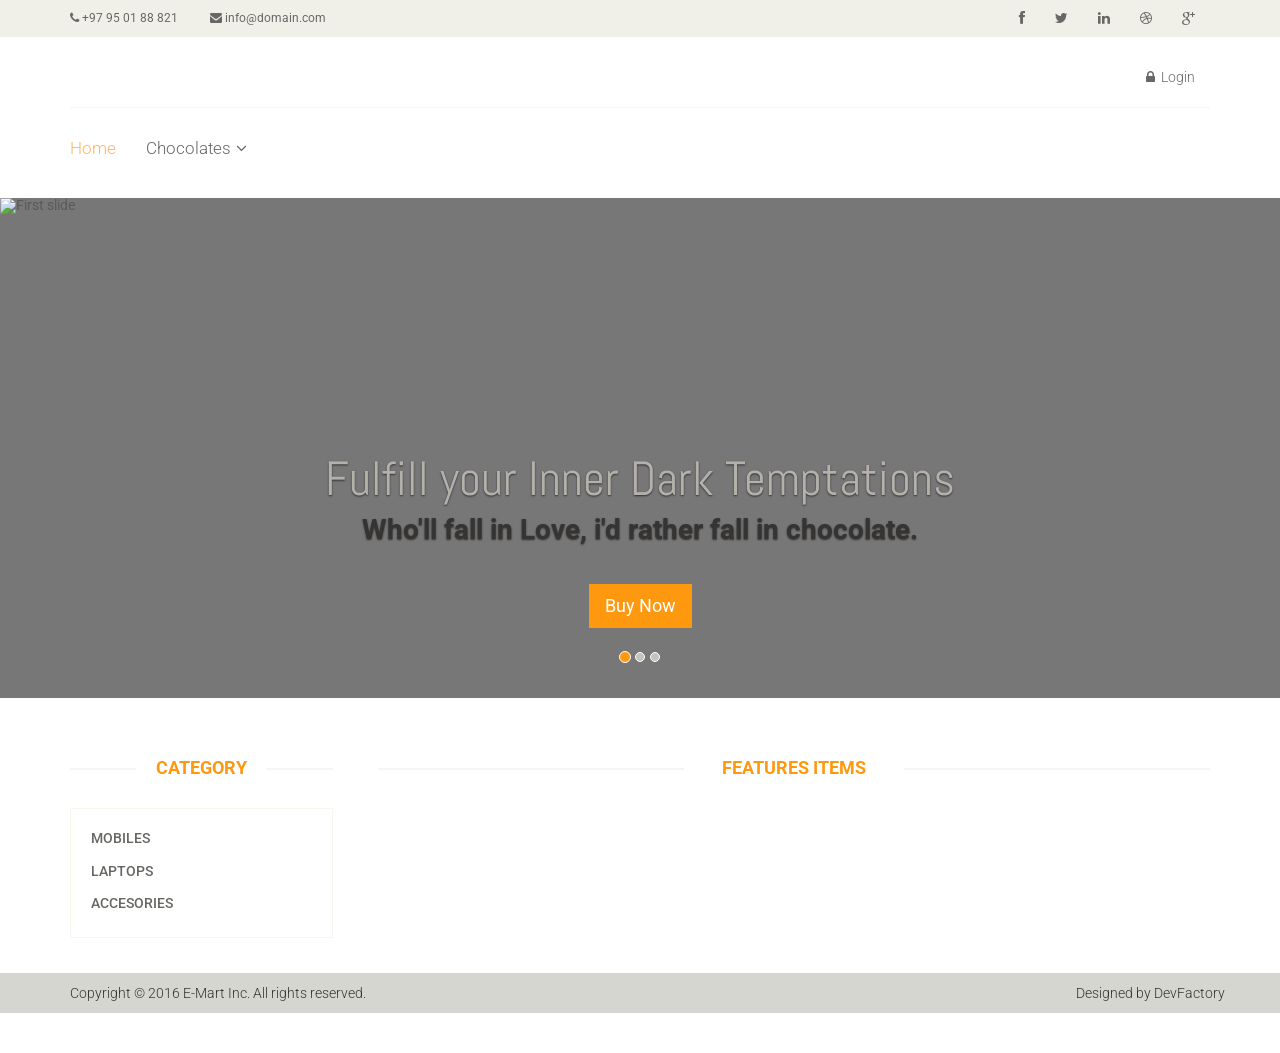
==== web-app/index0.html @ 027c22f7 "A07M01" ====
<!DOCTYPE html>
<html lang="en" ng-app="store">
<head>
    <meta charset="utf-8">
    <meta name="viewport" content="width=device-width, initial-scale=1.0">
    <meta name="description" content="">
    <meta name="author" content="">
    <title>Home | EMart</title>
    <link href="css/bootstrap.min.css" rel="stylesheet">
    <link href="css/font-awesome.min.css" rel="stylesheet">
    <link href="css/prettyPhoto.css" rel="stylesheet">
    <link href="css/price-range.css" rel="stylesheet">
    <link href="css/animate.css" rel="stylesheet">
    <link href="css/main.css" rel="stylesheet">
    <link href="css/carousel.css" rel="stylesheet">
    <link href="css/responsive.css" rel="stylesheet">
    <link rel="shortcut icon" href="images/ico/favicon.ico">
    <link rel="apple-touch-icon-precomposed" sizes="144x144" href="images/ico/apple-touch-icon-144-precomposed.png">
    <link rel="apple-touch-icon-precomposed" sizes="114x114" href="images/ico/apple-touch-icon-114-precomposed.png">
    <link rel="apple-touch-icon-precomposed" sizes="72x72" href="images/ico/apple-touch-icon-72-precomposed.png">
    <link rel="apple-touch-icon-precomposed" href="images/ico/apple-touch-icon-57-precomposed.png">
    <script src="js/angular.min.js"></script>
    <script src="js/angular-route.js"></script>
    <script src="js/jquery.js"></script>
    <script src="js/bootstrap.min.js"></script>
    <script src="js/price-range.js"></script>
    <script src="js/jquery.prettyPhoto.js"></script>
    <script src="js/main.js"></script>
</head><!--/head-->

<body>
<main-navbar></main-navbar>
<ng-view></ng-view>

<div class="footer-bottom">
    <div class="container">
        <div class="row">
            <p class="pull-left">Copyright © 2016 E-Mart Inc. All rights reserved.</p>
            <p class="pull-right">Designed by <span>DevFactory</span></p>
        </div>
    </div>
</div>
<script src="js/jquery.scrollUp.min.js"></script>
</body>
</html>
---- web-app/css/prettyPhoto.css ----
div.pp_default .pp_top,div.pp_default .pp_top .pp_middle,div.pp_default .pp_top .pp_left,div.pp_default .pp_top .pp_right,div.pp_default .pp_bottom,div.pp_default .pp_bottom .pp_left,div.pp_default .pp_bottom .pp_middle,div.pp_default .pp_bottom .pp_right{height:13px}
div.pp_default .pp_top .pp_left{background:url(../images/prettyPhoto/default/sprite.png) -78px -93px no-repeat}
div.pp_default .pp_top .pp_middle{background:url(../images/prettyPhoto/default/sprite_x.png) top left repeat-x}
div.pp_default .pp_top .pp_right{background:url(../images/prettyPhoto/default/sprite.png) -112px -93px no-repeat}
div.pp_default .pp_content .ppt{color:#f8f8f8}
div.pp_default .pp_content_container .pp_left{background:url(../images/prettyPhoto/default/sprite_y.png) -7px 0 repeat-y;padding-left:13px}
div.pp_default .pp_content_container .pp_right{background:url(../images/prettyPhoto/default/sprite_y.png) top right repeat-y;padding-right:13px}
div.pp_default .pp_next:hover{background:url(../images/prettyPhoto/default/sprite_next.png) center right no-repeat;cursor:pointer}
div.pp_default .pp_previous:hover{background:url(../images/prettyPhoto/default/sprite_prev.png) center left no-repeat;cursor:pointer}
div.pp_default .pp_expand{background:url(../images/prettyPhoto/default/sprite.png) 0 -29px no-repeat;cursor:pointer;width:28px;height:28px}
div.pp_default .pp_expand:hover{background:url(../images/prettyPhoto/default/sprite.png) 0 -56px no-repeat;cursor:pointer}
div.pp_default .pp_contract{background:url(../images/prettyPhoto/default/sprite.png) 0 -84px no-repeat;cursor:pointer;width:28px;height:28px}
div.pp_default .pp_contract:hover{background:url(../images/prettyPhoto/default/sprite.png) 0 -113px no-repeat;cursor:pointer}
div.pp_default .pp_close{width:30px;height:30px;background:url(../images/prettyPhoto/default/sprite.png) 2px 1px no-repeat;cursor:pointer}
div.pp_default .pp_gallery ul li a{background:url(../images/prettyPhoto/default/default_thumb.png) center center #f8f8f8;border:1px solid #aaa}
div.pp_default .pp_social{margin-top:7px}
div.pp_default .pp_gallery a.pp_arrow_previous,div.pp_default .pp_gallery a.pp_arrow_next{position:static;left:auto}
div.pp_default .pp_nav .pp_play,div.pp_default .pp_nav .pp_pause{background:url(../images/prettyPhoto/default/sprite.png) -51px 1px no-repeat;height:30px;width:30px}
div.pp_default .pp_nav .pp_pause{background-position:-51px -29px}
div.pp_default a.pp_arrow_previous,div.pp_default a.pp_arrow_next{background:url(../images/prettyPhoto/default/sprite.png) -31px -3px no-repeat;height:20px;width:20px;margin:4px 0 0}
div.pp_default a.pp_arrow_next{left:52px;background-position:-82px -3px}
div.pp_default .pp_content_container .pp_details{margin-top:5px}
div.pp_default .pp_nav{clear:none;height:30px;width:110px;position:relative}
div.pp_default .pp_nav .currentTextHolder{font-family:Georgia;font-style:italic;color:#999;font-size:11px;left:75px;line-height:25px;position:absolute;top:2px;margin:0;padding:0 0 0 10px}
div.pp_default .pp_close:hover,div.pp_default .pp_nav .pp_play:hover,div.pp_default .pp_nav .pp_pause:hover,div.pp_default .pp_arrow_next:hover,div.pp_default .pp_arrow_previous:hover{opacity:0.7}
div.pp_default .pp_description{font-size:11px;font-weight:700;line-height:14px;margin:5px 50px 5px 0}
div.pp_default .pp_bottom .pp_left{background:url(../images/prettyPhoto/default/sprite.png) -78px -127px no-repeat}
div.pp_default .pp_bottom .pp_middle{background:url(../images/prettyPhoto/default/sprite_x.png) bottom left repeat-x}
div.pp_default .pp_bottom .pp_right{background:url(../images/prettyPhoto/default/sprite.png) -112px -127px no-repeat}
div.pp_default .pp_loaderIcon{background:url(../images/prettyPhoto/default/loader.gif) center center no-repeat}
div.light_rounded .pp_top .pp_left{background:url(../images/prettyPhoto/light_rounded/sprite.png) -88px -53px no-repeat}
div.light_rounded .pp_top .pp_right{background:url(../images/prettyPhoto/light_rounded/sprite.png) -110px -53px no-repeat}
div.light_rounded .pp_next:hover{background:url(../images/prettyPhoto/light_rounded/btnNext.png) center right no-repeat;cursor:pointer}
div.light_rounded .pp_previous:hover{background:url(../images/prettyPhoto/light_rounded/btnPrevious.png) center left no-repeat;cursor:pointer}
div.light_rounded .pp_expand{background:url(../images/prettyPhoto/light_rounded/sprite.png) -31px -26px no-repeat;cursor:pointer}
div.light_rounded .pp_expand:hover{background:url(../images/prettyPhoto/light_rounded/sprite.png) -31px -47px no-repeat;cursor:pointer}
div.light_rounded .pp_contract{background:url(../images/prettyPhoto/light_rounded/sprite.png) 0 -26px no-repeat;cursor:pointer}
div.light_rounded .pp_contract:hover{background:url(../images/prettyPhoto/light_rounded/sprite.png) 0 -47px no-repeat;cursor:pointer}
div.light_rounded .pp_close{width:75px;height:22px;background:url(../images/prettyPhoto/light_rounded/sprite.png) -1px -1px no-repeat;cursor:pointer}
div.light_rounded .pp_nav .pp_play{background:url(../images/prettyPhoto/light_rounded/sprite.png) -1px -100px no-repeat;height:15px;width:14px}
div.light_rounded .pp_nav .pp_pause{background:url(../images/prettyPhoto/light_rounded/sprite.png) -24px -100px no-repeat;height:15px;width:14px}
div.light_rounded .pp_arrow_previous{background:url(../images/prettyPhoto/light_rounded/sprite.png) 0 -71px no-repeat}
div.light_rounded .pp_arrow_next{background:url(../images/prettyPhoto/light_rounded/sprite.png) -22px -71px no-repeat}
div.light_rounded .pp_bottom .pp_left{background:url(../images/prettyPhoto/light_rounded/sprite.png) -88px -80px no-repeat}
div.light_rounded .pp_bottom .pp_right{background:url(../images/prettyPhoto/light_rounded/sprite.png) -110px -80px no-repeat}
div.dark_rounded .pp_top .pp_left{background:url(../images/prettyPhoto/dark_rounded/sprite.png) -88px -53px no-repeat}
div.dark_rounded .pp_top .pp_right{background:url(../images/prettyPhoto/dark_rounded/sprite.png) -110px -53px no-repeat}
div.dark_rounded .pp_content_container .pp_left{background:url(../images/prettyPhoto/dark_rounded/contentPattern.png) top left repeat-y}
div.dark_rounded .pp_content_container .pp_right{background:url(../images/prettyPhoto/dark_rounded/contentPattern.png) top right repeat-y}
div.dark_rounded .pp_next:hover{background:url(../images/prettyPhoto/dark_rounded/btnNext.png) center right no-repeat;cursor:pointer}
div.dark_rounded .pp_previous:hover{background:url(../images/prettyPhoto/dark_rounded/btnPrevious.png) center left no-repeat;cursor:pointer}
div.dark_rounded .pp_expand{background:url(../images/prettyPhoto/dark_rounded/sprite.png) -31px -26px no-repeat;cursor:pointer}
div.dark_rounded .pp_expand:hover{background:url(../images/prettyPhoto/dark_rounded/sprite.png) -31px -47px no-repeat;cursor:pointer}
div.dark_rounded .pp_contract{background:url(../images/prettyPhoto/dark_rounded/sprite.png) 0 -26px no-repeat;cursor:pointer}
div.dark_rounded .pp_contract:hover{background:url(../images/prettyPhoto/dark_rounded/sprite.png) 0 -47px no-repeat;cursor:pointer}
div.dark_rounded .pp_close{width:75px;height:22px;background:url(../images/prettyPhoto/dark_rounded/sprite.png) -1px -1px no-repeat;cursor:pointer}
div.dark_rounded .pp_description{margin-right:85px;color:#fff}
div.dark_rounded .pp_nav .pp_play{background:url(../images/prettyPhoto/dark_rounded/sprite.png) -1px -100px no-repeat;height:15px;width:14px}
div.dark_rounded .pp_nav .pp_pause{background:url(../images/prettyPhoto/dark_rounded/sprite.png) -24px -100px no-repeat;height:15px;width:14px}
div.dark_rounded .pp_arrow_previous{background:url(../images/prettyPhoto/dark_rounded/sprite.png) 0 -71px no-repeat}
div.dark_rounded .pp_arrow_next{background:url(../images/prettyPhoto/dark_rounded/sprite.png) -22px -71px no-repeat}
div.dark_rounded .pp_bottom .pp_left{background:url(../images/prettyPhoto/dark_rounded/sprite.png) -88px -80px no-repeat}
div.dark_rounded .pp_bottom .pp_right{background:url(../images/prettyPhoto/dark_rounded/sprite.png) -110px -80px no-repeat}
div.dark_rounded .pp_loaderIcon{background:url(../images/prettyPhoto/dark_rounded/loader.gif) center center no-repeat}
div.dark_square .pp_left,div.dark_square .pp_middle,div.dark_square .pp_right,div.dark_square .pp_content{background:#000}
div.dark_square .pp_description{color:#fff;margin:0 85px 0 0}
div.dark_square .pp_loaderIcon{background:url(../images/prettyPhoto/dark_square/loader.gif) center center no-repeat}
div.dark_square .pp_expand{background:url(../images/prettyPhoto/dark_square/sprite.png) -31px -26px no-repeat;cursor:pointer}
div.dark_square .pp_expand:hover{background:url(../images/prettyPhoto/dark_square/sprite.png) -31px -47px no-repeat;cursor:pointer}
div.dark_square .pp_contract{background:url(../images/prettyPhoto/dark_square/sprite.png) 0 -26px no-repeat;cursor:pointer}
div.dark_square .pp_contract:hover{background:url(../images/prettyPhoto/dark_square/sprite.png) 0 -47px no-repeat;cursor:pointer}
div.dark_square .pp_close{width:75px;height:22px;background:url(../images/prettyPhoto/dark_square/sprite.png) -1px -1px no-repeat;cursor:pointer}
div.dark_square .pp_nav{clear:none}
div.dark_square .pp_nav .pp_play{background:url(../images/prettyPhoto/dark_square/sprite.png) -1px -100px no-repeat;height:15px;width:14px}
div.dark_square .pp_nav .pp_pause{background:url(../images/prettyPhoto/dark_square/sprite.png) -24px -100px no-repeat;height:15px;width:14px}
div.dark_square .pp_arrow_previous{background:url(../images/prettyPhoto/dark_square/sprite.png) 0 -71px no-repeat}
div.dark_square .pp_arrow_next{background:url(../images/prettyPhoto/dark_square/sprite.png) -22px -71px no-repeat}
div.dark_square .pp_next:hover{background:url(../images/prettyPhoto/dark_square/btnNext.png) center right no-repeat;cursor:pointer}
div.dark_square .pp_previous:hover{background:url(../images/prettyPhoto/dark_square/btnPrevious.png) center left no-repeat;cursor:pointer}
div.light_square .pp_expand{background:url(../images/prettyPhoto/light_square/sprite.png) -31px -26px no-repeat;cursor:pointer}
div.light_square .pp_expand:hover{background:url(../images/prettyPhoto/light_square/sprite.png) -31px -47px no-repeat;cursor:pointer}
div.light_square .pp_contract{background:url(../images/prettyPhoto/light_square/sprite.png) 0 -26px no-repeat;cursor:pointer}
div.light_square .pp_contract:hover{background:url(../images/prettyPhoto/light_square/sprite.png) 0 -47px no-repeat;cursor:pointer}
div.light_square .pp_close{width:75px;height:22px;background:url(../images/prettyPhoto/light_square/sprite.png) -1px -1px no-repeat;cursor:pointer}
div.light_square .pp_nav .pp_play{background:url(../images/prettyPhoto/light_square/sprite.png) -1px -100px no-repeat;height:15px;width:14px}
div.light_square .pp_nav .pp_pause{background:url(../images/prettyPhoto/light_square/sprite.png) -24px -100px no-repeat;height:15px;width:14px}
div.light_square .pp_arrow_previous{background:url(../images/prettyPhoto/light_square/sprite.png) 0 -71px no-repeat}
div.light_square .pp_arrow_next{background:url(../images/prettyPhoto/light_square/sprite.png) -22px -71px no-repeat}
div.light_square .pp_next:hover{background:url(../images/prettyPhoto/light_square/btnNext.png) center right no-repeat;cursor:pointer}
div.light_square .pp_previous:hover{background:url(../images/prettyPhoto/light_square/btnPrevious.png) center left no-repeat;cursor:pointer}
div.facebook .pp_top .pp_left{background:url(../images/prettyPhoto/facebook/sprite.png) -88px -53px no-repeat}
div.facebook .pp_top .pp_middle{background:url(../images/prettyPhoto/facebook/contentPatternTop.png) top left repeat-x}
div.facebook .pp_top .pp_right{background:url(../images/prettyPhoto/facebook/sprite.png) -110px -53px no-repeat}
div.facebook .pp_content_container .pp_left{background:url(../images/prettyPhoto/facebook/contentPatternLeft.png) top left repeat-y}
div.facebook .pp_content_container .pp_right{background:url(../images/prettyPhoto/facebook/contentPatternRight.png) top right repeat-y}
div.facebook .pp_expand{background:url(../images/prettyPhoto/facebook/sprite.png) -31px -26px no-repeat;cursor:pointer}
div.facebook .pp_expand:hover{background:url(../images/prettyPhoto/facebook/sprite.png) -31px -47px no-repeat;cursor:pointer}
div.facebook .pp_contract{background:url(../images/prettyPhoto/facebook/sprite.png) 0 -26px no-repeat;cursor:pointer}
div.facebook .pp_contract:hover{background:url(../images/prettyPhoto/facebook/sprite.png) 0 -47px no-repeat;cursor:pointer}
div.facebook .pp_close{width:22px;height:22px;background:url(../images/prettyPhoto/facebook/sprite.png) -1px -1px no-repeat;cursor:pointer}
div.facebook .pp_description{margin:0 37px 0 0}
div.facebook .pp_loaderIcon{background:url(../images/prettyPhoto/facebook/loader.gif) center center no-repeat}
div.facebook .pp_arrow_previous{background:url(../images/prettyPhoto/facebook/sprite.png) 0 -71px no-repeat;height:22px;margin-top:0;width:22px}
div.facebook .pp_arrow_previous.disabled{background-position:0 -96px;cursor:default}
div.facebook .pp_arrow_next{background:url(../images/prettyPhoto/facebook/sprite.png) -32px -71px no-repeat;height:22px;margin-top:0;width:22px}
div.facebook .pp_arrow_next.disabled{background-position:-32px -96px;cursor:default}
div.facebook .pp_nav{margin-top:0}
div.facebook .pp_nav p{font-size:15px;padding:0 3px 0 4px}
div.facebook .pp_nav .pp_play{background:url(../images/prettyPhoto/facebook/sprite.png) -1px -123px no-repeat;height:22px;width:22px}
div.facebook .pp_nav .pp_pause{background:url(../images/prettyPhoto/facebook/sprite.png) -32px -123px no-repeat;height:22px;width:22px}
div.facebook .pp_next:hover{background:url(../images/prettyPhoto/facebook/btnNext.png) center right no-repeat;cursor:pointer}
div.facebook .pp_previous:hover{background:url(../images/prettyPhoto/facebook/btnPrevious.png) center left no-repeat;cursor:pointer}
div.facebook .pp_bottom .pp_left{background:url(../images/prettyPhoto/facebook/sprite.png) -88px -80px no-repeat}
div.facebook .pp_bottom .pp_middle{background:url(../images/prettyPhoto/facebook/contentPatternBottom.png) top left repeat-x}
div.facebook .pp_bottom .pp_right{background:url(../images/prettyPhoto/facebook/sprite.png) -110px -80px no-repeat}
div.pp_pic_holder a:focus{outline:none}
div.pp_overlay{background:#000;display:none;left:0;position:absolute;top:0;width:100%;z-index:9500}
div.pp_pic_holder{display:none;position:absolute;width:100px;z-index:10000}
.pp_content{height:40px;min-width:40px}
* html .pp_content{width:40px}
.pp_content_container{position:relative;text-align:left;width:100%}
.pp_content_container .pp_left{padding-left:20px}
.pp_content_container .pp_right{padding-right:20px}
.pp_content_container .pp_details{float:left;margin:10px 0 2px}
.pp_description{display:none;margin:0}
.pp_social{float:left;margin:0}
.pp_social .facebook{float:left;margin-left:5px;width:55px;overflow:hidden}
.pp_social .twitter{float:left}
.pp_nav{clear:right;float:left;margin:3px 10px 0 0}
.pp_nav p{float:left;white-space:nowrap;margin:2px 4px}
.pp_nav .pp_play,.pp_nav .pp_pause{float:left;margin-right:4px;text-indent:-10000px}
a.pp_arrow_previous,a.pp_arrow_next{display:block;float:left;height:15px;margin-top:3px;overflow:hidden;text-indent:-10000px;width:14px}
.pp_hoverContainer{position:absolute;top:0;width:100%;z-index:2000}
.pp_gallery{display:none;left:50%;margin-top:-50px;position:absolute;z-index:10000}
.pp_gallery div{float:left;overflow:hidden;position:relative}
.pp_gallery ul{float:left;height:35px;position:relative;white-space:nowrap;margin:0 0 0 5px;padding:0}
.pp_gallery ul a{border:1px rgba(0,0,0,0.5) solid;display:block;float:left;height:33px;overflow:hidden}
.pp_gallery ul a img{border:0}
.pp_gallery li{display:block;float:left;margin:0 5px 0 0;padding:0}
.pp_gallery li.default a{background:url(../images/prettyPhoto/facebook/default_thumbnail.gif) 0 0 no-repeat;display:block;height:33px;width:50px}
.pp_gallery .pp_arrow_previous,.pp_gallery .pp_arrow_next{margin-top:7px!important}
a.pp_next{background:url(../images/prettyPhoto/light_rounded/btnNext.png) 10000px 10000px no-repeat;display:block;float:right;height:100%;text-indent:-10000px;width:49%}
a.pp_previous{background:url(../images/prettyPhoto/light_rounded/btnNext.png) 10000px 10000px no-repeat;display:block;float:left;height:100%;text-indent:-10000px;width:49%}
a.pp_expand,a.pp_contract{cursor:pointer;display:none;height:20px;position:absolute;right:30px;text-indent:-10000px;top:10px;width:20px;z-index:20000}
a.pp_close{position:absolute;right:0;top:0;display:block;line-height:22px;text-indent:-10000px}
.pp_loaderIcon{display:block;height:24px;left:50%;position:absolute;top:50%;width:24px;margin:-12px 0 0 -12px}
#pp_full_res{line-height:1!important}
#pp_full_res .pp_inline{text-align:left}
#pp_full_res .pp_inline p{margin:0 0 15px}
div.ppt{color:#fff;display:none;font-size:17px;z-index:9999;margin:0 0 5px 15px}
div.pp_default .pp_content,div.light_rounded .pp_content{background-color:#fff}
div.pp_default #pp_full_res .pp_inline,div.light_rounded .pp_content .ppt,div.light_rounded #pp_full_res .pp_inline,div.light_square .pp_content .ppt,div.light_square #pp_full_res .pp_inline,div.facebook .pp_content .ppt,div.facebook #pp_full_res .pp_inline{color:#000}
div.pp_default .pp_gallery ul li a:hover,div.pp_default .pp_gallery ul li.selected a,.pp_gallery ul a:hover,.pp_gallery li.selected a{border-color:#fff}
div.pp_default .pp_details,div.light_rounded .pp_details,div.dark_rounded .pp_details,div.dark_square .pp_details,div.light_square .pp_details,div.facebook .pp_details{position:relative}
div.light_rounded .pp_top .pp_middle,div.light_rounded .pp_content_container .pp_left,div.light_rounded .pp_content_container .pp_right,div.light_rounded .pp_bottom .pp_middle,div.light_square .pp_left,div.light_square .pp_middle,div.light_square .pp_right,div.light_square .pp_content,div.facebook .pp_content{background:#fff}
div.light_rounded .pp_description,div.light_square .pp_description{margin-right:85px}
div.light_rounded .pp_gallery a.pp_arrow_previous,div.light_rounded .pp_gallery a.pp_arrow_next,div.dark_rounded .pp_gallery a.pp_arrow_previous,div.dark_rounded .pp_gallery a.pp_arrow_next,div.dark_square .pp_gallery a.pp_arrow_previous,div.dark_square .pp_gallery a.pp_arrow_next,div.light_square .pp_gallery a.pp_arrow_previous,div.light_square .pp_gallery a.pp_arrow_next{margin-top:12px!important}
div.light_rounded .pp_arrow_previous.disabled,div.dark_rounded .pp_arrow_previous.disabled,div.dark_square .pp_arrow_previous.disabled,div.light_square .pp_arrow_previous.disabled{background-position:0 -87px;cursor:default}
div.light_rounded .pp_arrow_next.disabled,div.dark_rounded .pp_arrow_next.disabled,div.dark_square .pp_arrow_next.disabled,div.light_square .pp_arrow_next.disabled{background-position:-22px -87px;cursor:default}
div.light_rounded .pp_loaderIcon,div.light_square .pp_loaderIcon{background:url(../images/prettyPhoto/light_rounded/loader.gif) center center no-repeat}
div.dark_rounded .pp_top .pp_middle,div.dark_rounded .pp_content,div.dark_rounded .pp_bottom .pp_middle{background:url(../images/prettyPhoto/dark_rounded/contentPattern.png) top left repeat}
div.dark_rounded .currentTextHolder,div.dark_square .currentTextHolder{color:#c4c4c4}
div.dark_rounded #pp_full_res .pp_inline,div.dark_square #pp_full_res .pp_inline{color:#fff}
.pp_top,.pp_bottom{height:20px;position:relative}
* html .pp_top,* html .pp_bottom{padding:0 20px}
.pp_top .pp_left,.pp_bottom .pp_left{height:20px;left:0;position:absolute;width:20px}
.pp_top .pp_middle,.pp_bottom .pp_middle{height:20px;left:20px;position:absolute;right:20px}
* html .pp_top .pp_middle,* html .pp_bottom .pp_middle{left:0;position:static}
.pp_top .pp_right,.pp_bottom .pp_right{height:20px;left:auto;position:absolute;right:0;top:0;width:20px}
.pp_fade,.pp_gallery li.default a img{display:none}
---- web-app/css/price-range.css ----
/*!
 * Slider for Bootstrap
 *
 * Copyright 2012 Stefan Petre
 * Licensed under the Apache License v2.0
 * http://www.apache.org/licenses/LICENSE-2.0
 *
 */
.slider {
  display: inline-block;
  vertical-align: middle;
  position: relative;
}
.slider.slider-horizontal {
  width: 210px;
  height: 20px;
}
.slider.slider-horizontal .slider-track {
  height: 15px;
  left: 0;
  margin-top: -5px;
  top: 50%;
  width: 100%;
}
.slider.slider-horizontal .slider-selection {
  height: 100%;
  top: 0;
  bottom: 0;
}
.slider.slider-horizontal .slider-handle {
  margin-left: -12px;
  margin-top: 2px;
}

.left-round{
  margin-left:2px !important;
}

.slider.slider-horizontal .slider-handle.triangle {
  border-width: 0 10px 10px 10px;
  width: 0;
  height: 0;
  border-bottom-color: #0480be;
  margin-top: 0;
}
.slider.slider-vertical {
  height: 210px;
  width: 20px;
}
.slider.slider-vertical .slider-track {
  width: 10px;
  height: 100%;
  margin-left: -5px;
  left: 50%;
  top: 0;
}
.slider.slider-vertical .slider-selection {
  width: 100%;
  left: 0;
  top: 0;
  bottom: 0;
}
.slider.slider-vertical .slider-handle {
  margin-left: -5px;
  margin-top: -10px;
}
.slider.slider-vertical .slider-handle.triangle {
  border-width: 10px 0 10px 10px;
  width: 1px;
  height: 1px;
  border-left-color: #0480be;
  margin-left: 0;
}
.slider input {
  display: none;
}
.slider .tooltip-inner {
  white-space: nowrap;
}
.slider-track {
  position: absolute;
  cursor: pointer;
  background-color: #f7f7f7;
  background-image: -moz-linear-gradient(top, #f5f5f5, #f9f9f9);
  background-image: -webkit-gradient(linear, 0 0, 0 100%, from(#f5f5f5), to(#f9f9f9));
  background-image: -webkit-linear-gradient(top, #f5f5f5, #f9f9f9);
  background-image: -o-linear-gradient(top, #f5f5f5, #f9f9f9);
  background-image: linear-gradient(to bottom, #f5f5f5, #f9f9f9);
  background-repeat: repeat-x;
  filter: progid:DXImageTransform.Microsoft.gradient(startColorstr='#fff5f5f5', endColorstr='#fff9f9f9', GradientType=0);
  -webkit-box-shadow: inset 0 1px 2px rgba(0, 0, 0, 0.1);
  -moz-box-shadow: inset 0 1px 2px rgba(0, 0, 0, 0.1);
  box-shadow: inset 0 1px 2px rgba(0, 0, 0, 0.1);
  -webkit-border-radius: 15px;
  -moz-border-radius: 15px;
  border-radius: 15px;
}

.slider-selection {
  -moz-box-sizing: border-box;
  background: none repeat scroll 0 0 #FE980F;
  border-radius: 15px;
  box-shadow: 0 -1px 0 rgba(0, 0, 0, 0.15) inset;
  position: absolute;
}

.slider-handle {
  background: #fff;
  box-shadow:none;
  height: 10px;
  opacity: 1;
  position: absolute;
  width: 10px;
}

.slider-handle.round {
  -webkit-border-radius: 20px;
  -moz-border-radius: 20px;
  border-radius: 20px;
}
.slider-handle.triangle {
  background: transparent none;
}
---- web-app/css/main.css ----
﻿
/*************************
*******Typography******
**************************/
@import url(http://fonts.googleapis.com/css?family=Roboto:400,300,400italic,500,700,100);
@import url(http://fonts.googleapis.com/css?family=Open+Sans:400,800,300,600,700);
@import url(http://fonts.googleapis.com/css?family=Abel);

body {
  font-family: 'Roboto', sans-serif;
  background:;
  position: relative;
  font-weight:400px;
}

ul li {
  list-style: none;
}

a:hover {
outline: none;
text-decoration:none;
}

a:focus {
  outline:none;
  outline-offset: 0;
}

a {
  -webkit-transition: 300ms;
  -moz-transition: 300ms;
    -o-transition: 300ms;
    transition: 300ms;
}

h1, h2, h3, h4, h5, h6 {
  font-family: 'Roboto', sans-serif;
}

.hello{
  color: #FF0000;
}

.btn:hover, 
.btn:focus{
  outline: none;
  box-shadow: none;
}

.navbar-toggle {
  background-color: #000;
}

a#scrollUp {
  bottom: 0px;
  right: 10px;
  padding: 5px 10px;
  background: #FE980F;
  color: #FFF;
  -webkit-animation: bounce 2s ease infinite;
  animation: bounce 2s ease infinite;
}

a#scrollUp i{
  font-size: 30px;
}


/*************************
*******Header CSS******
**************************/

.header_top {
  background: none repeat scroll 0 0 #F0F0E9;
}

.contactinfo ul li:first-child{
    margin-left: -15px;
}

.contactinfo ul li a{
  font-size: 12px;
  color: #696763;
  font-family: 'Roboto', sans-serif;
}


.contactinfo ul li a:hover{
	background:inherit;
}


.social-icons ul li a {
  border: 0 none;
  border-radius: 0;
  color: #696763;
  padding:0px;
}


.social-icons ul li{
	display:inline-block;
}

.social-icons ul li a i {
  padding: 11px 15px;
   transition: all 0.9s ease 0s;
  -moz-transition: all 0.9s ease 0s;
  -webkit-transition: all 0.9s ease 0s;
  -o-transition: all 0.9s ease 0s;
}

.social-icons ul li a i:hover{
  color: #fff;
   transition: all 0.9s ease 0s;
  -moz-transition: all 0.9s ease 0s;
  -webkit-transition: all 0.9s ease 0s;
  -o-transition: all 0.9s ease 0s;
}


.fa-facebook:hover {
  background: #0083C9;
}

.fa-twitter:hover  {
	background:#5BBCEC;
}

.fa-linkedin:hover  {
	background:#FF4518;
}

.fa-dribbble:hover  {
	background:#90C9DC;
}

.fa-google-plus:hover  {
	background:#CE3C2D;
}

.header-middle .container .row {
  border-bottom: 1px solid #f5f5f5;
  margin-left: 0;
  margin-right: 0;
  padding-bottom: 20px;
  padding-top: 20px;
}

.header-middle .container .row .col-sm-4{
  padding-left: 0;
}

.header-middle .container .row .col-sm-8 {
	padding-right:0;
}

.usa {
  border-radius: 0;
  color: #B4B1AB;
  font-size: 12px;
  margin-right: 20px;
  padding: 2px 15px;
  margin-top: 10px;
}

.usa:hover {
	background:#FE980F;
	color:#fff;
	border-color:#FE980F;
}

.usa:active, .usa.active {
  background: none repeat scroll 0 0 #FE980F;
  box-shadow: inherit;
  outline: 0 none;
}

.btn-group.open .dropdown-toggle {
  background: rgba(0, 0, 0, 0);
  box-shadow: none;
}

.dropdown-menu  li  a:hover, .dropdown-menu  li  a:focus {
  background-color: #FE980F;
  color: #FFFFFF;
  font-family: 'Roboto', sans-serif;
  text-decoration: none;
}


.shop-menu ul li {
	display:inline-block;
  padding-left: 15px;
  padding-right: 15px;
}

.shop-menu ul li:last-child {
  padding-right: 0;
}


.shop-menu ul li a {
  background: #FFFFFF;
  color: #696763;
  font-family: 'Roboto', sans-serif;
  font-size: 14px;
  font-weight: 300;
  padding:0;
  padding-right: 0;
  margin-top: 10px;
}


.shop-menu ul li a i{
	margin-right:3px;
}


.shop-menu ul li a:hover {
	color:#fe980f;
	background:#fff;
}


.header-bottom {
  padding-bottom: 30px;
  padding-top: 30px;
}

.navbar-collapse.collapse{
  padding-left: 0;
}

.mainmenu ul li{
  padding-right: 15px;
  padding-left: 15px;
}

.mainmenu ul li:first-child{
  padding-left: 0px;
}

.mainmenu ul li a {
	color: #696763;
	font-family: 'Roboto', sans-serif;
	font-size: 17px;
	font-weight: 300;
	padding: 0;
	padding-bottom: 10px;
}

.mainmenu ul li a:hover, .mainmenu ul li a.active,  .shop-menu ul li a.active{
	background:none;
	color:#fdb45e;
}

.search_box input {
  background: #F0F0E9;
  border: medium none;
  color: #B2B2B2;
  font-family: 'roboto';
  font-size: 12px;
  font-weight: 300;
  height: 35px;
  outline: medium none;
  padding-left: 10px;
  width: 155px;
  background-image: url(../images/home/searchicon.png);
  background-repeat: no-repeat;
  background-position: 130px;
}


/*  Dropdown menu*/

.navbar-header 
.navbar-toggle .icon-bar {
    background-color: #fff;
}


.nav.navbar-nav > li:hover > ul.sub-menu{
  display: block;
  -webkit-animation: fadeInUp 400ms;
  -moz-animation: fadeInUp 400ms;
  -ms-animation: fadeInUp 400ms;
  -o-animation: fadeInUp 400ms;
  animation: fadeInUp 400ms;
}

ul.sub-menu {
	position: absolute;
	top: 30px;
	left: 0;
	background: rgba(0, 0, 0, 0.6);
	list-style: none;
	padding: 0;
	margin: 0;
	width: 220px;
	-webkit-box-shadow: 0 3px 3px rgba(0, 0, 0, 0.1);
	box-shadow: 0 3px 3px rgba(0, 0, 0, 0.1);
	display: none;
	z-index: 999;
}

.dropdown ul.sub-menu li .active{
  color: #FDB45E;
  padding-left: 0;
}


.navbar-nav li ul.sub-menu li{
  padding: 10px 20px 0 ;
}

.navbar-nav li ul.sub-menu li:last-child{
  padding-bottom: 20px;
}

.navbar-nav li ul.sub-menu li a{
  color: #fff;
}

.navbar-nav li ul.sub-menu li a:hover{
    color: #FDB45E;
}

.fa-angle-down{
  padding-left: 5px; 
}

@-webkit-keyframes fadeInUp {
  0% {
    opacity: 0;
    -webkit-transform: translateY(20px);
    transform: translateY(20px);
  }

  100% {
    opacity: 1;
    -webkit-transform: translateY(0);
    transform: translateY(0);
  }
}
  
/*************************
*******Footer CSS******
**************************/

#footer {
  background: #F0F0E9;
}


.footer-top .container {
  border-bottom: 1px solid #E0E0DA;
  padding-bottom: 20px;
}

.companyinfo {
  margin-top: 57px;
}

.companyinfo h2 {
  color: #B4B1AB;
  font-family: abel;
  font-size: 27px;
  text-transform: uppercase;
}

.companyinfo h2  span{
  color:#FE980F;
}

.companyinfo p {
  color: #B3B3AD;
  font-family: 'Roboto', sans-serif;
  font-size: 12px;
  font-weight: 300;
}

.footer-top .col-sm-3{
  overflow: hidden;
}

.video-gallery {
  margin-top: 57px;
  position: inherit;
}

.video-gallery a img {
  height: 100%;
  width: 100%;
}

.iframe-img {
  position: relative;
  display: block;
  height: 61px;
  margin-bottom: 10px;
  border: 2px solid #CCCCC6;
  border-radius: 3px;
}

.overlay-icon {
  position: absolute;
  top: 0;
  width: 100%;
  height: 61px;
  background: #FE980F;
  border-radius: 3px;
  color: #FFF;
  font-size: 20px;
  line-height: 0;
  display: block;
  opacity: 0;
   -webkit-transition: 300ms;
  -moz-transition: 300ms;
    -o-transition: 300ms;
    transition: 300ms;
}

.overlay-icon i {
  position: relative;
  top: 50%;
  margin-top: -20px;
}

.video-gallery a:hover .overlay-icon{
  opacity: 1;
}

.video-gallery p {
  color: #8C8C88;
  font-family: 'Roboto', sans-serif;
  font-size: 12px;
  font-weight: 500;
  margin-bottom:0px;
}

.video-gallery  h2 {
  color: #8c8c88;
  font-family: 'Roboto', sans-serif;
  font-size: 12px;
  font-weight: 300;
  text-transform:uppercase;
  margin-top:0px;
}


.address {
  margin-top: 30px;
  position: relative;
  overflow: hidden;
}
.address  img {
	width:100%;
}

.address p {
  color: #666663;
  font-family: 'Roboto', sans-serif;
  font-size: 14px;
  font-weight: 300;
  left: 25px;
  position: absolute;
  top: 50px;
}

.footer-widget {
  margin-bottom: 68px;
}

.footer-widget .container {
  border-top: 1px solid #FFFFFF;
  padding-top: 15px;
}

.single-widget h2 {
  color: #666663;
  font-family: 'Roboto', sans-serif;
  font-size: 16px;
  font-weight: 500;
  margin-bottom: 22px;
  text-transform: uppercase;
}

.single-widget h2 i{
	margin-right:15px;
}

.single-widget ul li a{
	color: #8C8C88;
	font-family: 'Roboto', sans-serif;
	font-size: 14px;
	font-weight: 300;
	padding: 5px 0;
}

.single-widget ul li a i {
  margin-right: 18px;
}

.single-widget ul li a:hover{
	background:none;
	color:#FE980F;
}


.searchform input {
  border: 1px solid #DDDDDD;
  color: #CCCCC6;
  font-family: 'Roboto', sans-serif;
  font-size: 14px;
  margin-top: 0;
  outline: medium none;
  padding: 7px;
  width: 212px;
}


.searchform button {
  background: #FE980F;
  border: medium none;
  border-radius: 0;
  margin-left: -5px;
  margin-top: -3px;
  padding: 7px 17px;
}

.searchform button i {
  color: #FFFFFF;
  font-size: 20px;
}

.searchform  button:hover, 
.searchform  button:focus{
	background-color:#FE980F;
}

.searchform p {
  color: #8C8C88;
  font-family: 'Roboto', sans-serif;
  font-size: 14px;
  font-weight: 300;
  margin-top: 25px;
}

.footer-bottom {
  background: #D6D6D0;
  padding-top: 10px;
}

.footer-bottom p {
  color: #363432;
  font-family: 'Roboto', sans-serif;
  font-weight: 300;
  margin-left: 15px;
}

.footer-bottom p span a {
  color: #FE980F;
  font-style: italic;
  text-decoration: underline;
}


/*************************
******* Home ******
**************************/


#slider {
  padding-bottom: 45px;
}

.carousel-indicators li {
  background: #C4C4BE;
}

.carousel-indicators li.active {
	  background: #FE980F;
}

.item {
  padding-left: 100px;
}


.pricing {
  position: absolute;
  right: 40%;
  top: 52%;
}

.girl {
  margin-left: 0;
}

.item h1 {
  color: #B4B1AB;
  font-family: abel;
  font-size: 48px;
  margin-top: 115px;
}

.item h1 span {
	color:#FE980F;
}

.item h2 {
  color: #363432;
  font-family: 'Roboto', sans-serif;
  font-size: 28px;
  font-weight: 700;
  margin-bottom: 22px;
  margin-top: 10px;
}

.item  p {
	color:#363432;
	font-size:16px;
	font-weight:300;
	font-family: 'Roboto', sans-serif;
}

.get {
  background: #FE980F;
  border: 0 none;
  border-radius: 0;
  color: #FFFFFF;
  font-family: 'Roboto', sans-serif;
  font-size: 16px;
  font-weight: 300;
  margin-top: 23px;
}


.item button:hover {
  background: #FE980F;
}

.control-carousel {
  position: absolute;
  top: 50%;
  font-size: 60px;
  color: #C2C2C1;
}

.control-carousel:hover{
  color: #FE980F ;
}

.right {
  right: 0;
}

.category-products {
  border: 1px solid #F7F7F0;
  margin-bottom: 35px;
  padding-bottom: 20px;
  padding-top: 15px;
}
.left-sidebar h2, .brands_products h2 {
  color: #FE980F;
  font-family: 'Roboto', sans-serif;
  font-size: 18px;
  font-weight: 700;
  margin: 0 auto 30px;
  text-align: center;
  text-transform: uppercase;
  position: relative;
  z-index:3;
}

.left-sidebar h2:after, h2.title:after{
	content: " ";
	position: absolute;
	border: 1px solid #f5f5f5;
	bottom:8px;
	left: 0;
	width: 100%;
	height: 0;
	z-index: -2;
}

.left-sidebar h2:before{
	content: " ";
	position: absolute;
	background: #fff;
	bottom: -6px;
	width: 130px;
	height: 30px;
	z-index: -1;
	left: 50%;
	margin-left: -65px;
}

h2.title:before{
	content: " ";
	position: absolute;
	background: #fff;
	bottom: -6px;
	width: 220px;
	height: 30px;
	z-index: -1;
	left: 50%;
	margin-left: -110px;
}

.category-products .panel {
	background-color: #FFFFFF;
	border: 0px;
	border-radius: 0px;
	box-shadow:none;
	margin-bottom: 0px;
}

.category-products .panel-default .panel-heading {
  background-color: #FFFFFF;
  border: 0 none;
  color: #FFFFFF;
  padding: 5px 20px;
}

.category-products .panel-default .panel-heading .panel-title a {
  color: #696763;
  font-family: 'Roboto', sans-serif;
  font-size: 14px;
  text-decoration: none;
  text-transform: uppercase;
}

.panel-group .panel-heading + .panel-collapse .panel-body {
  border-top: 0 none;
}

.category-products .badge {
  background:none;
  border-radius: 10px;
  color: #696763;
  display: inline-block;
  font-size: 12px;
  font-weight: bold;
  line-height: 1;
  min-width: 10px;
  padding: 3px 7px;
  text-align: center;
  vertical-align: baseline;
  white-space: nowrap;
}

.panel-body ul{
  padding-left: 20px;
}


.panel-body ul li a {
  color: #696763;
  font-family: 'Roboto', sans-serif;
  font-size: 12px;
  text-transform: uppercase;
}

.brands-name {
  border: 1px solid #F7F7F0;
  padding-bottom: 20px;
  padding-top: 15px;
}


.brands-name .nav-stacked li a {
  background-color: #FFFFFF;
  color: #696763;
  font-family: 'Roboto', sans-serif;
  font-size: 14px;
  padding: 5px 25px;
  text-decoration: none;
  text-transform: uppercase;
}

.brands-name .nav-stacked li a:hover{
  background-color: #fff;
  color: #696763;
}

.shipping {
  background-color: #F2F2F2;
  margin-top: 40px;
  overflow: hidden;
  padding-top: 20px;
  position: relative;
}


.price-range{
  margin-top:30px;
}

.well {
  background-color: #FFFFFF;
  border: 1px solid #F7F7F0;
  border-radius: 4px;
  box-shadow: none;
  margin-bottom: 20px;
  min-height: 20px;
  padding: 35px;
}


.tooltip-inner {
  background-color: #FE980F;
  border-radius: 4px;
  color: #FFFFFF;
  max-width: 200px;
  padding: 3px 8px;
  text-align: center;
  text-decoration: none;
}

.tooltip.top .tooltip-arrow {
  border-top-color: #FE980F;
  border-width: 5px 5px 0;
  bottom: 0;
  left: 50%;
  margin-left: -5px;
}


.padding-right {
  padding-right: 0;
}

.features_items{
	overflow:hidden;
}


h2.title {
  color: #FE980F;
  font-family: 'Roboto', sans-serif;
  font-size: 18px;
  font-weight: 700;
  margin: 0 15px;
  text-transform: uppercase;
  margin-bottom: 30px;
  position: relative;
}

.product-image-wrapper{
	border:1px solid #F7F7F5;
	overflow: hidden;
	margin-bottom:30px;
}

.single-products {
  position: relative;
}

.new, .sale {
  position: absolute;
  top: 0;
  right: 0;
}

.productinfo h2{
	color: #FE980F;
	font-family: 'Roboto', sans-serif;
	font-size: 24px;
	font-weight: 700;
}
.product-overlay h2{
	color: #fff;
	font-family: 'Roboto', sans-serif;
	font-size: 24px;
	font-weight: 700;
}


.productinfo p{
  font-family: 'Roboto', sans-serif;
  font-size: 14px;
  font-weight: 400;
  color: #696763;
}

.productinfo img{
  width: 100%;
}

.productinfo{
 position:relative;
}

.product-overlay {
  background:#FE980F;
  top: 0;
  display: none;
  height: 0;
  position: absolute;
  transition: height 500ms ease 0s;
  width: 100%;
  display: block;
  opacity:;
}

.single-products:hover .product-overlay {
  display:block;
  height:100%;
}


.product-overlay .overlay-content {
  bottom: 0;
  position: absolute;
  bottom: 0;
  text-align: center;
  width: 100%;
}

.product-overlay .add-to-cart {
  background:#fff;
  border: 0 none;
  border-radius: 0;
  color: #FE980F;
  font-family: 'Roboto', sans-serif;
  font-size: 15px;
  margin-bottom: 25px;
}

.product-overlay .add-to-cart:hover {
  background:#fff;
  color: #FE980F;
}


.product-overlay p{
  font-family: 'Roboto', sans-serif;
  font-size: 14px;
  font-weight: 400;
  color: #fff;
}



.add-to-cart {
  background:#F5F5ED;
  border: 0 none;
  border-radius: 0;
  color: #696763;
  font-family: 'Roboto', sans-serif;
  font-size: 15px;
  margin-bottom: 25px;
}

.add-to-cart:hover {
  background: #FE980F;
  border: 0 none;
  border-radius: 0;
  color: #FFFFFF;
}

.add-to{
  margin-bottom: 10px;
}

.add-to-cart i{
	margin-right:5px;
}

.add-to-cart:hover {
  background: #FE980F;
  color: #FFFFFF;
}

.choose {
  border-top: 1px solid #F7F7F0;
}

.choose ul li a {
  color: #B3AFA8;
  font-family: 'Roboto', sans-serif;
  font-size: 13px;
  padding-left: 0;
  padding-right: 0;
}

.choose ul li a i{
	margin-right:5px;
}

.choose ul li a:hover{
	background:none;
	color:#FE980F;
}

.category-tab {
  overflow: hidden;
}

.category-tab ul {
  background: #40403E;
  border-bottom: 1px solid #FE980F;
  list-style: none outside none;
  margin: 0 0 30px;
  padding: 0;
  width: 100%;
}

.category-tab ul li a {
  border: 0 none;
  border-radius: 0;
  color: #B3AFA8;
  display: block;
  font-family: 'Roboto', sans-serif;
  font-size: 14px;
  text-transform: uppercase;
}

.category-tab ul  li  a:hover{
	background:#FE980F;
	color:#fff;
}

.nav-tabs  li.active  a, .nav-tabs  li.active  a:hover, .nav-tabs  li.active  a:focus {
  -moz-border-bottom-colors: none;
  -moz-border-left-colors: none;
  -moz-border-right-colors: none;
  -moz-border-top-colors: none;
  background-color: #FE980F;
  border:0px;
  color: #FFFFFF;
  cursor: default;
  margin-right:0;
  margin-left:0;
}

.nav-tabs  li  a {
  border: 1px solid rgba(0, 0, 0, 0);
  border-radius: 4px 4px 0 0;
  line-height: 1.42857;
  margin-right:0;
}

.recommended_items {
  overflow: hidden;
}

#recommended-item-carousel .carousel-inner .item {
  padding-left: 0;
}

.recommended-item-control {
  position: absolute;
  top: 41%;
}

.recommended-item-control i {
  background: none repeat scroll 0 0 #FE980F;
  color: #FFFFFF;
  font-size: 20px;
  padding: 4px 10px;
}

.recommended-item-control i:hover {
  background: #ccccc6;
}

.recommended_items  h2 {
}

.our_partners{
  overflow:hidden;
}

.our_partners ul {
  background: #F7F7F0;
  margin-bottom: 50px;
}


.our_partners ul li a:hover{
	background:none;
}

/*************************
*******Shop CSS******
**************************/


#advertisement {
  padding-bottom: 45px;
}

#advertisement img {
  width: 100%;
}

.pagination {
  display: inline-block;
  margin-bottom: 25px;
  margin-top: 0;
  padding-left: 15px;
}

.pagination  li:first-child  a, .pagination  li:first-child  span {
  border-bottom-left-radius: 0;
  border-top-left-radius: 0;
  margin-left: 0;
}

.pagination  li:last-child  a, .pagination  li:last-child  span {
  border-bottom-right-radius: 0;
  border-top-right-radius: 0;
}

.pagination  .active  a, .pagination  .active  span, .pagination  .active  a:hover, .pagination  .active  span:hover, .pagination  .active  a:focus, .pagination  .active  span:focus {
  background-color: #FE980F;
  border-color: #FE980F;
  color: #FFFFFF;
  cursor: default;
  z-index: 2;
}

.pagination  li  a, .pagination  li  span {
  background-color: #f0f0e9;
  border: 0;
  float: left;
  line-height: 1.42857;
  margin-left: -1px;
  padding: 6px 12px;
  position: relative;
  text-decoration: none;
  margin-right: 5px;
  color:#000;
}

.pagination  li  a:hover{
	background:#FE980F;
	color:#fff;
}



/*************************
*******Product Details CSS******
**************************/

.product-details{
	overflow:hidden;
}


#similar-product {
  margin-top: 40px;
}


#reviews {
  padding-left: 25px;
  padding-right: 25px;
}

.product-details {
  margin-bottom: 40px;
  overflow: hidden;
  margin-top: 10px;
}



.view-product {
  position: relative;
}

.view-product img {
  border: 1px solid #F7F7F0;
  height: 380px;
  width: 100%;
}

.view-product h3 {
  background: #FE980F;
  bottom: 0;
  color: #FFFFFF;
  font-family: 'Roboto', sans-serif;
  font-size: 14px;
  font-weight: 700;
  margin-bottom: 0;
  padding: 8px 20px;
  position: absolute;
  right: 0;
}

#similar-product .carousel-inner .item{
	padding-left:0px;
}

#similar-product .carousel-inner .item img {
  display: inline-block;
  margin-left: 15px;
}

.item-control {
  position: absolute;
  top: 35%;
}
.item-control i {
  background: #FE980F;
  color: #FFFFFF;
  font-size: 20px;
  padding: 5px 10px;
}

.item-control i:hover{
	background:#ccccc6;
}

.product-information {
  border: 1px solid #F7F7F0;
  overflow: hidden;
  padding-bottom: 60px;
  padding-left: 60px;
  padding-top: 60px;
  position: relative;
}

.newarrival{
	position:absolute;
	top:0;
	left:0
}

.product-information h2 {
  color: #363432;
  font-family: 'Roboto', sans-serif;
  font-size: 20px;
  margin-top: 0;
}

.product-information p {
  color: #696763;
  font-family: 'Roboto', sans-serif;
  margin-bottom: 5px;
}

.product-information span {
  display: inline-block;
  margin-bottom: 8px;
  margin-top: 18px;
}

.product-information span span {
  color: #FE980F;
  float: left;
  font-family: 'Roboto', sans-serif;
  font-size: 30px;
  font-weight: 700;
  margin-right: 20px;
  margin-top: 0px;
}
.product-information span input {
  border: 1px solid #DEDEDC;
  color: #696763;
  font-family: 'Roboto', sans-serif;
  font-size: 20px;
  font-weight: 700;
  height: 33px;
  outline: medium none;
  text-align: center;
  width: 50px;
}

.product-information span label {
  color: #696763;
  font-family: 'Roboto', sans-serif;
  font-weight: 700;
  margin-right: 5px;
}

.share {
  margin-top: 15px;
}


.cart {
  background: #FE980F;
  border: 0 none;
  border-radius: 0;
  color: #FFFFFF;
  font-family: 'Roboto', sans-serif;
  font-size: 15px;
  margin-bottom: 10px;
  margin-left: 20px;
}


.shop-details-tab {
  border: 1px solid #F7F7F0;
  margin-bottom: 75px;
  margin-left: 15px;
  margin-right: 15px;
  padding-bottom: 10px;
}
.shop-details-tab .col-sm-12 {
	padding-left: 0;
	padding-right: 0;
}


#reviews ul {
  background: #FFFFFF;
  border: 0 none;
  list-style: none outside none;
  margin: 0 0 20px;
  padding: 0;
}

#reviews  ul  li {
	display:inline-block;
}

#reviews ul li a {
  color: #696763;
  display: block;
  font-family: 'Roboto', sans-serif;
  font-size: 14px;
  padding-right: 15px;
}

#reviews ul li a i{
	color:#FE980F;
	padding-right:8px;
}

#reviews ul li a:hover{
	background:#fff;
	color:#FE980F;
}

#reviews p{
	color:#363432;
}

#reviews  form span {
  display: block;
}

#reviews form span input {
  background:#F0F0E9;
  border: 0 none;
  color: #A6A6A1;
  font-family: 'Roboto', sans-serif;
  font-size: 14px;
  outline: medium none;
  padding: 8px;
  width: 48%;
}
#reviews form span input:last-child {
  margin-left: 3%;
}

#reviews textarea {
  background: #F0F0E9;
  border: medium none;
  color: #A6A6A1;
  height: 195px;
  margin-bottom: 25px;
  margin-top: 15px;
  outline: medium none;
  padding-left: 10px;
  padding-top: 15px;
  resize: none;
  width: 99.5%;
}

#reviews button {
  background: #FE980F;
  border: 0 none;
  border-radius: 0;
  color: #FFFFFF;
  font-family: 'Roboto', sans-serif;
  font-size: 14px;
}


/*************************
*******404 CSS******
**************************/

.logo-404 {
  margin-top: 60px;
}

.content-404 h1 {
  color: #363432;
  font-family: 'Roboto', sans-serif;
  font-size: 41px;
  font-weight: 300;
}

.content-404 img {
 margin:0 auto;
}

.content-404 p {
  color: #363432;
  font-family: 'Roboto', sans-serif;
  font-size: 18px;
}

.content-404  h2 {
  margin-top:50px;
}

.content-404 h2 a {
  background: #FE980F;
  color: #FFFFFF;
  font-family: 'Roboto', sans-serif;
  font-size: 44px;
  font-weight: 300;
  padding: 8px 40px;
}


/*************************
*******login page CSS******
**************************/

#form {
  display: block;
  margin-bottom: 185px;
  margin-top: 185px;
  overflow: hidden;
}

.login-form {

}

.signup-form {

}

.login-form h2, .signup-form h2 {
  color: #696763;
  font-family: 'Roboto', sans-serif;
  font-size: 20px;
  font-weight: 300;
  margin-bottom: 30px;
}


.login-form form input, .signup-form form input {
  background: #F0F0E9;
  border: medium none;
  color: #696763;
  display: block;
  font-family: 'Roboto', sans-serif;
  font-size: 14px;
  font-weight: 300;
  height: 40px;
  margin-bottom: 10px;
  outline: medium none;
  padding-left: 10px;
  width: 100%;
}

.login-form form span{
  line-height: 25px;
}

.login-form form span input {
  width: 15px;
  float: left;
  height: 15px;
  margin-right: 5px;
}

.login-form form button {
  margin-top: 23px;
}

.login-form form button, .signup-form form button {
  background: #FE980F;
  border: medium none;
  border-radius: 0;
  color: #FFFFFF;
  display: block;
  font-family: 'Roboto', sans-serif;
  padding: 6px 25px;
}

.login-form label{

}


.login-form label input {
  border: medium none;
  display: inline-block;
  height: 0;
  margin-bottom: 0;
  outline: medium none;
  padding-left: 0;
}


.or{
	background: #FE980F;
	border-radius: 40px;
	color: #FFFFFF;
	font-family: 'Roboto', sans-serif;
	font-size: 16px;
	height: 50px;
	line-height: 50px;
	margin-top: 75px;
	text-align: center;
	width: 50px;
}


/*************************
*******Cart CSS******
**************************/

#do_action {
  margin-bottom: 50px;
}

.breadcrumbs {
  position: relative;
}

.breadcrumbs .breadcrumb {
  background:transparent;
  margin-bottom: 75px;
  padding-left: 0;
}

.breadcrumbs .breadcrumb li a {
  background:#FE980F;
  color: #FFFFFF;
  padding: 3px 7px;
}

.breadcrumbs .breadcrumb li a:after {
  content:"";
  height:auto;
  width: auto;
  border-width: 8px;
  border-style: solid;
  border-color:transparent transparent transparent #FE980F;
  position: absolute;
  top: 11px;
  left:48px;

}

.breadcrumbs .breadcrumb > li + li:before {
  content: " ";
}

#cart_items .cart_info {
  border: 1px solid #E6E4DF;
  margin-bottom: 50px
}


#cart_items .cart_info .cart_menu {
  background: #FE980F;
  color: #fff;
  font-size: 16px;
  font-family: 'Roboto', sans-serif;
  font-weight: normal;
}

#cart_items .cart_info .table.table-condensed thead tr {
  height: 51px;
}


#cart_items .cart_info .table.table-condensed tr {
  border-bottom: 1px solid#F7F7F0
}

#cart_items .cart_info .table.table-condensed tr:last-child {
  border-bottom: 0
}

.cart_info table tr td {
  border-top: 0 none;
  vertical-align: inherit;
}


#cart_items .cart_info .image {
  padding-left: 30px;
}


#cart_items .cart_info .cart_description h4 {
  margin-bottom: 0
}

#cart_items .cart_info .cart_description h4 a {
  color: #363432;
  font-family: 'Roboto',sans-serif;
  font-size: 20px;
  font-weight: normal;

}

#cart_items .cart_info .cart_description p {
  color:#696763
}


#cart_items .cart_info .cart_price p {
  color:#696763;
  font-size: 18px
}


#cart_items .cart_info .cart_total_price {
  color: #FE980F;
  font-size: 24px;
}

.cart_product {
  display: block;
  margin: 15px -70px 10px 25px;
}

.cart_quantity_button a {
  background:#F0F0E9;
  color: #696763;
  display: inline-block;
  font-size: 16px;
  height: 28px;
  overflow: hidden;
  text-align: center;
  width: 35px;
  float: left;
}


.cart_quantity_input {
  color: #696763;
  float: left;
  font-size: 16px;
  text-align: center;
  font-family: 'Roboto',sans-serif;
  
}


.cart_delete  {
  display: block;
  margin-right: -12px;
  margin-top: 85px;
  overflow: hidden;
}


.cart_delete a {
  background:#F0F0E9;
  color: #FFFFFF;
  padding: 5px 7px;
  font-size: 16px
}

.cart_delete a:hover {
  background:#FE980F
}


.bg h2.title {
  margin-right:0;
  margin-left:0;
  margin-top: 0;
}

.heading h3 {
  color: #363432;
  font-size: 20px;
  font-family: 'Roboto', sans-serif;
}

.heading p {
  color: #434343;
  font-size: 16px;
  font-weight: 300;
}


#do_action .total_area {
  padding-bottom: 18px !important;
}

#do_action .total_area, #do_action .chose_area {
  border: 1px solid #E6E4DF;
  color: #696763;
  padding: 30px 25px 30px 0;
  margin-bottom: 80px;
}

.total_area span {
  float: right;
}

.total_area ul li {
  background:#E6E4DF;
  color: #696763;
  margin-top: 10px;
  padding: 7px 20px;
}


.user_option label {
  color: #696763;
  font-weight: normal;
  margin-left: 10px;
}


.user_info {
  display: block;
  margin-bottom: 15px;
  margin-top: 20px;
  overflow: hidden;
}

.user_info label {
  color: #696763;
  display: block;
  font-size: 15px;
  font-weight: normal;

}

.user_info .single_field {
  width: 31%
}

.user_info .single_field.zip-field input {
  background: transparent;
  border: 1px solid#F0F0E9
}

.user_info > li {
  float: left;
  margin-right: 10px
}

.user_info > li > span {
}

.user_info input, select, textarea {
  background: #F0F0E9;
  border:0;
  color: #696763;
  padding: 5px;
  width: 100%;
  border-radius: 0;
  resize: none
}

.user_info select:focus {
  border: 0
}


.chose_area .update {
  margin-left: 40px;
}

.update, .check_out {
  background: #FE980F;
  border-radius: 0;
  color: #FFFFFF;
  margin-top: 18px;
  border: none;
  padding: 5px 15px;
}
.update{
    margin-left: 40px;
}

.check_out {
  margin-left: 20px
}



/*************************
*******checkout CSS******
**************************/

.step-one {
  margin-bottom: -10px
}

.register-req, .step-one .heading {
  background: none repeat scroll 0 0 #F0F0E9;
  color: #363432;
  font-size: 20px;
  margin-bottom: 35px;
  padding: 10px 25px;
  font-family: 'Roboto', sans-serif;
}

.checkout-options {
  padding-left: 20px
}


.checkout-options h3 {
  color: #363432;
  font-size: 20px;
  margin-bottom: 0;
  font-weight: normal;
  font-family: 'Roboto', sans-serif;
}

.checkout-options p {
  color: #434343;
  font-weight: 300;
  margin-bottom: 25px;
}

.checkout-options .nav li {
  float: left;
  margin-right: 45px;
  color: #696763;
  font-size: 18px;
  font-family: 'Roboto', sans-serif;
  font-weight: normal;
}

.checkout-options .nav label {
  font-weight: normal;
}

.checkout-options .nav li a {
  color: #FE980F;
  font-size: 18px;
  font-weight: normal;
  padding: 0
}

.checkout-options .nav li a:hover {
  background: inherit;
}

.checkout-options .nav i {
  margin-right: 10px;
  border-radius: 50%;
  padding: 5px;
  background: #FE980F;
  color:#fff;
  font-size: 14px;
  padding: 2px 3px;
}


.register-req  {
  font-size: 14px;
  font-weight: 300;
  padding: 15px 20px;
  margin-top: 35px;

}

.register-req p {
  margin-bottom: 0
}



.shopper-info p, 
.bill-to p, 
.order-message p {
  color: #696763;
  font-size: 20px;
  font-weight: 300
}


.shopper-info .btn-primary {
  background: #FE980F;
  border: 0 none;
  border-radius: 0;
  margin-right: 15px;
  margin-top: 20px;
}


.form-two, .form-one {
  float: left;
  width: 47%
}


.shopper-info > form > input, 
.form-two > form > select, 
.form-two > form > input, 
.form-one > form > input {
  background:#F0F0E9;
  border: 0 none;
  margin-bottom:10px;
  padding: 10px;
  width: 100%;
  font-weight: 300
}

.form-two > form > select {
  padding:10px 5px
}

.form-two {
  margin-left: 5%
}


.order-message textarea {
  font-size: 12px;
  height: 335px;
  margin-bottom: 20px;
  padding: 15px 20px;
}

.order-message label {
  font-weight:300;
  color: #696763;
  font-family: 'Roboto', sans-serif;
  margin-left: 10px;
  font-size: 14px
}


.review-payment h2 {
  color: #696763;
  font-size: 20px;
  font-weight: 300;
  margin-top: 45px;
  margin-bottom: 20px
}

.payment-options {
  margin-bottom:125px;
  margin-top: -25px
}

.payment-options span label {
  color: #696763;
  font-size: 14px;
  font-weight: 300;
  margin-right: 30px;
}

#cart_items .cart_info 
.table.table-condensed.total-result {
  margin-bottom: 10px;
  margin-top: 35px;
  color: #696763
}

#cart_items .cart_info 
.table.table-condensed.total-result tr {
  border-bottom: 0
}

#cart_items .cart_info 
.table.table-condensed.total-result span {
  color: #FE980F;
  font-weight: 700;
  font-size: 16px
}

#cart_items .cart_info 
.table.table-condensed.total-result 
.shipping-cost {
  border-bottom: 1px solid #F7F7F0;
}




/*************************
*******Blog CSS******
**************************/



.blog-post-area 
.single-blog-post h3 {
  color: #696763;
  font-size: 16px;
  font-family: 'Roboto',sans-serif;
  text-transform: uppercase;
  font-weight: 500;
  margin-bottom: 17px;
}

.single-blog-post > a {
}

.blog-post-area 
.single-blog-post a img {
  border: 1px solid #F7F7F0;
  width: 100%;
  margin-bottom: 30px
}

.blog-post-area  
.single-blog-post p {
  color: #363432
}

.blog-post-area 
.post-meta {
  display: block;
  margin-bottom: 25px;
  overflow: hidden;
}

.blog-post-area 
.post-meta ul {
  padding:0;
  display: inline;
}

.blog-post-area 
.post-meta ul li {
  background:#F0F0E9;
  float: left;
  margin-right: 10px;
  padding: 0 5px;
  font-size: 11px;
  color: #393b3b;
  position: relative;
}

.blog-post-area 
.post-meta ul li i {
  background:#FE980F;
  color: #FFFFFF;
  margin-left: -4px;
  margin-right: 7px;
  padding: 4px 7px;
}

.sinlge-post-meta li i:after,
.blog-post-area 
.post-meta ul li i:after {
  content: "";
  position: absolute;
  width: auto;
  height: auto;
  border-color:transparent transparent transparent #FE980F;
  border-width:4px;
  border-style: solid;
  top:6px;
  left:24px
}

.blog-post-area 
.post-meta ul span {
  float: right;
  color: #FE980F
}

.post-meta span{
    float: right;
}

.post-meta span i{
  color: #FE980F
}


.blog-post-area  
.single-blog-post 
.btn-primary {
  background:#FE980F;
  border: medium none;
  border-radius: 0;
  color: #FFFFFF;
  margin-top: 17px;
}


.pagination-area {
  margin-bottom:45px;
  margin-top:45px
}

.pagination-area 
.pagination li a {
  background:#F0F0E9;
  border: 0 none;
  border-radius: 0;
  color: #696763;
  margin-right: 5px;
  padding: 4px 12px;
}

.pagination-area 
.pagination li a:hover,
.pagination-area 
.pagination li .active {
  background:#FE980F;
  color: #fff
}



/*************************
*******Blog Single CSS******
**************************/

.pager-area {
  overflow: hidden;
}

.pager-area .pager li a {
  background:#F0F0E9;
  border: 0 none;
  border-radius: 0;
  color: #696763;
  font-size: 12px;
  font-weight: 700;
  padding: 4px;
  text-transform: uppercase;
  width: 57px;
}

.pager-area 
.pager li a:hover {
  background: #FE980F;
  color: #fff
}

.rating-area {
  border: 1px solid #F7F7F0;
  direction: block;
  overflow: hidden;
}

.rating-area ul li {
  float: left;
  padding: 5px;
  font-size: 12px
}

.rating-area .ratings {
  float: left;
  padding-left: 0;
  margin-bottom: 0
}


.rating-area 
.ratings li i {
  color:#CCCCCC
}

.rating-area .rate-this {
  color: #363432;
  font-size: 12px;
  font-weight: 700;
  text-transform: uppercase;
}

.rating-area 
.ratings .color, 
.rating-area .color {
  color: #FE980F
}


.rating-area .tag {
  float: right;
  margin-bottom: 0;
  margin-right: 10px;
}

.rating-area .tag li {
  padding: 5px 2px;
}
.rating-area .tag li span {
  color: #363432;
}


.socials-share {
  margin-bottom: 30px;
  margin-top: 18px;
}


.commnets 
.media-object {
  margin-right: 15px;
  width: 100%;
}

.commnets {
  border: 1px solid #F7F7F0;
  padding: 18px 18px 18px 0;
  margin-bottom: 50px
}

.commnets .pull-left {
  margin-right: 22px
}

.commnets p, 
.response-area p, 
.replay-box p {
  font-size: 12px
}

.media-heading {
  color: #363432;
  font-size: 14px;
  font-weight: 700;
  font-family: 'Roboto', sans-serif;
  margin-bottom: 15px
}

.blog-socials {
  margin-bottom: -9px;
  margin-top: 14px;
}

.blog-socials ul {
  padding-left: 0;
  overflow: hidden;
  float: left;
}

.blog-socials .btn.btn-primary{
  margin-top: 0;
}

.blog-socials ul li {
  
  float: left;
  height: 17px;
  margin-right: 5px;
  text-align: center;
  width: 17px;
}


.blog-socials ul li a {
  color: #393B3B;
  display: block;
  font-size: 10px;
  padding: 1px;
  background:#F0F0E9;
}

.blog-socials ul li a:hover {
  color: #fff;
  background:#FE980F
}


.media-list .btn-primary, 
.commnets .btn-primary {
  background:#FC9A11;
  border: 0 none;
  border-radius: 0;
  color: #FFFFFF;
  float: left;
  font-size: 10px;
  padding: 1px 7px;
  text-transform: uppercase;
}

.response-area h2 {
  color: #363432;
  font-size: 20px;
  font-weight: 700;
}

.response-area .media {
  border: 1px solid #F7F7F0;
  padding: 18px 18px 18px 0;
  margin-bottom: 27px
}

.response-area .media img{
  height: 102px;
  width: 100%;
}

.response-area .media .pull-left {
  margin-right: 25px
}

.response-area .second-media {
  margin-left: 5%;
  width: 95%;
}


.sinlge-post-meta {
  overflow: hidden;
  padding-left: 0;
  margin-bottom: 15px
}



.sinlge-post-meta li {
  background:#F0F0E9;
  color: #363432;
  float: left;
  font-size: 10px;
  font-weight: 700;
  margin-right: 10px;
  padding: 0 10px 0 0;
  position: relative;
  text-transform: uppercase;
}

.sinlge-post-meta li i {
  background:#FE980F;
  color: #FFFFFF;
  margin-right: 10px;
  padding: 8px 10px;
}

.sinlge-post-meta li i:after {
  top: 7px;
  border-width: 6px;
  left: 27px;
}


.replay-box {
  margin-bottom: 107px;
  margin-top: 55px;
}

.replay-box h2 {
  font-weight: 700;
  font-size: 20px;
  color: #363432;
  margin-top: 0;
  margin-bottom: 45px
}

.replay-box label {
  background:#FE980F;
  color: #FFFFFF;
  margin-bottom: 15px;
  padding: 3px 15px;
  float: left;
  font-weight: 400;
}

.replay-box span {
  color: #FE980F;
  float: right;
  font-weight: 700;
  margin-top: 21px;
}

.replay-box form input {
  border: 1px solid #F7F7F0;
  color: #ADB2B2;
  font-size: 12px;
  margin-bottom: 22px;
  padding: 8px;
  width: 100%;
}

.replay-box form input:hover, 
.text-area textarea:hover {
  border: 1px solid #FE980F;
}

.text-area {
  margin-top: 66px
}

.text-area textarea {
  background: transparent;
  border: 1px solid#F7F7F0
}

.btn.btn-primary {
  background:#FE980F;
  border: 0 none;
  border-radius: 0;
  margin-top: 16px;
}

.blank-arrow {
  position: relative;
}

.blank-arrow label:after {
  content: "";
  position: absolute;
  width: auto;
  height: auto;
  border-style: solid;
  border-width: 8px;
  border-color:#FE980F transparent transparent transparent;
  top: 25px;
  left: 5px
} 



/*************************
******* Contact CSS ********
**************************/

.contact-map {
  width: 100%;
  height: 385px;
  margin-bottom: 70px
}

.contact-info .heading, 
.contact-form .heading {
  text-transform: capitalize;
}

.contact-form .form-group {
  margin-bottom: 20px;
}

#contact-page 
.form-control::-moz-placeholder {
  color: #8D8D8D;
}

#contact-page .form-control {
  background-color: #fff;
  border: 1px solid #ddd;
  color: #696763;
  height: 46px;
  padding: 6px 12px;
  width: 100%;
  font-size: 16px;
  border-radius: 4px;
  box-shadow:inherit;
}

#contact-page #message {
  height:160px;
  resize:none;
}

#main-contact-form .btn-primary {
  margin-bottom: 15px;
  margin-top: 20px;
}


#contact-page .form-control:focus, 
#contact-page .form-control:hover {
  box-shadow: inherit;
  border-color: #FDB45E;
}

#contact-page .contact-info {
  padding: 0 20px;
}

#contact-page .contact-info address {
  margin-bottom: 40px;
  margin-top: -5px;
}

#contact-page .contact-info p {
  margin-bottom: 0;
  color: #696763;
  font-size: 16px;
  line-height: 25px;
}

.social-networks{
  overflow: hidden;
  text-align: center;
}

.social-networks ul {
  margin-top: -5px;
  padding: 0;
  display: inline-block;
}

.social-networks ul li {
  float: left;
  text-decoration: none;
  list-style: none;
  margin-right: 20px;
}

.social-networks ul li:last-child{
  margin-right: 0;
}

.social-networks ul li a {
  color: #999;
  font-size: 25px;
}

.contact-info .social-networks ul li a i{
  background: none;
}

.contact-info .social-networks ul li a:hover{
  color: #FE980F;
}
---- web-app/css/carousel.css ----
/* GLOBAL STYLES
-------------------------------------------------- */
/* Padding below the footer and lighter body text */

body {
  padding-bottom: 40px;
  color: #5a5a5a;
}


/* CUSTOMIZE THE NAVBAR
-------------------------------------------------- */

/* Special class on .container surrounding .navbar, used for positioning it into place. */
.navbar-wrapper {
  position: absolute;
  top: 0;
  right: 0;
  left: 0;
  z-index: 20;
}

/* Flip around the padding for proper display in narrow viewports */
.navbar-wrapper > .container {
  padding-right: 0;
  padding-left: 0;
}
.navbar-wrapper .navbar {
  padding-right: 15px;
  padding-left: 15px;
}
.navbar-wrapper .navbar .container {
  width: auto;
}


/* CUSTOMIZE THE CAROUSEL
-------------------------------------------------- */

/* Carousel base class */
.carousel {
  height: 500px;
  margin-bottom: 60px;
}
/* Since positioning the image, we need to help out the caption */
.carousel-caption {
  z-index: 10;
}

/* Declare heights because of positioning of img element */
.carousel .item {
  height: 500px;
  background-color: #777;
}
.carousel-inner > .item > img {
  position: absolute;
  top: 0;
  left: 0;
  min-width: 100%;
  height: 500px;
}


/* MARKETING CONTENT
-------------------------------------------------- */

/* Center align the text within the three columns below the carousel */
.marketing .col-lg-4 {
  margin-bottom: 20px;
  text-align: center;
}
.marketing h2 {
  font-weight: normal;
}
.marketing .col-lg-4 p {
  margin-right: 10px;
  margin-left: 10px;
}


/* Featurettes
------------------------- */

.featurette-divider {
  margin: 80px 0; /* Space out the Bootstrap <hr> more */
}

/* Thin out the marketing headings */
.featurette-heading {
  font-weight: 300;
  line-height: 1;
  letter-spacing: -1px;
}


/* RESPONSIVE CSS
-------------------------------------------------- */

@media (min-width: 768px) {
  /* Navbar positioning foo */
  .navbar-wrapper {
    margin-top: 20px;
  }
  .navbar-wrapper .container {
    padding-right: 15px;
    padding-left: 15px;
  }
  .navbar-wrapper .navbar {
    padding-right: 0;
    padding-left: 0;
  }

  /* The navbar becomes detached from the top, so we round the corners */
  .navbar-wrapper .navbar {
    border-radius: 4px;
  }

  /* Bump up size of carousel content */
  .carousel-caption p {
    margin-bottom: 20px;
    font-size: 21px;
    line-height: 1.4;
  }

  .featurette-heading {
    font-size: 50px;
  }
}

@media (min-width: 992px) {
  .featurette-heading {
    margin-top: 120px;
  }
}
---- web-app/css/responsive.css ----
/* lg */ 
@media (min-width: 1200px) {

}

/* md */
@media (min-width: 992px) and (max-width: 1199px) {
 
 
.usa{
	margin-right: 0;
} 

.shipping img{
	width: 100%;
}

.searchform input{
	width: 160px;
}

.product-information span span{
	width: 100%;
}

#similar-product .carousel-inner .item img{
	width: 65px;
}

#cart_items .cart_info .cart_description h4, 
#cart_items .cart_info .cart_description p{
	text-align: center;
} 

}


/* sm */
@media (min-width: 768px) and (max-width: 991px) {
   
.shop-menu ul li a{
	padding-left: 0;
}

#slider-carousel .item{
	padding-left: 30px;
}

.item h2{
	font-size: 24px;
}

.girl{
	margin-left: 0;
}

.pricing{
	width: 100px;
}


.shipping img{
	width: 100%;
}

.slider.slider-horizontal{
	width: 100% !important;
}

.tab-pane .col-sm-3, .features_items .col-sm-4{
	width: 50%;
}

.footer-widget .col-sm-2{
	width: 33%;
	display: inline-block;
	margin-bottom: 50px;
}

.footer-widget .col-sm-3{
	display: inline-block;
	width: 40%;
}

#similar-product .carousel-inner .item img{
	width: 60px;
	margin-left: 0;
}

.product-information span span{
	display: block;
	width: 100%;
}

.product-information .cart{
	margin-left: 0;
	margin-top: 15px;
}

.item-control i{
	font-size: 12px;
	padding: 5px 6px;
}

#cart_items .cart_info .cart_description h4, #cart_items .cart_info .cart_description p{
	text-align: center;
}

.companyinfo h2{
	font-size: 20px;
}

.address {
	margin-top: 48px;
	margin-left: 20px;
}

.address p {
	font-size: 12px;
	top: 5px;
}

}

/* xs */
@media (max-width: 767px) {

.header_top .col-sm-6:first-child{
	display: inline-block;
	float: left;
}

.header_top .col-sm-6:last-child{
	display: inline-block;
	float: right;
}

.header-middle .col-sm-4 {
	display: inline-block;
	overflow: inherit;
	width: 100%;
}

.social-icons ul li a i {
	padding: 8px 10px;
}

.shop-menu.pull-right{
	float: none !important;
}

.shop-menu .nav.navbar-nav{
	margin-left: -30px;
}

.header-bottom .col-sm-9{
	display: inline-block;
	width: 100%;
}

.mainmenu{
	width: 100%;
}

.mainmenu ul li{
	background: rgba(0, 0, 0, 0.5);
    padding-top: 15px;
	padding-bottom: 0;
}

.mainmenu ul li:last-child{
	padding-bottom: 15px;
}

.mainmenu ul li  a{
	color: #fff;
}

.navbar-collapse.in{
	overflow: inherit;
}

.mainmenu ul li a.active{
	padding-left: 15px;
}

.dropdown .fa-angle-down{
	display: none;
}

ul.sub-menu{
  position: relative;
  width: auto;
  display: block;
  background: transparent;
  box-shadow: none;
  top: 0;
}

.sub-menu li{
	background: transparent;
}

.mainmenu .navbar-nav li ul.sub-menu li{
	background: transparent;
	padding-bottom:0;
}

.nav.navbar-nav > li:hover > ul.sub-menu{
  -webkit-animation: none;
  -moz-animation: none;
  -ms-animation: none;
  -o-animation: none;
  animation: none;
  box-shadow: none;
}

.header-bottom{
	position: relative;
}

.header-bottom .col-sm-3 {
	display: inline-block;
	position: absolute;
	left: 0;
	top: 38px;
}

#slider-carousel .item{
	padding-left: 0;
}

.shipping{
	margin-bottom: 25px;
}

.pricing{
	width: 100px;
}

.footer-top .col-sm-7 .col-sm-3{
	width: 50%;
	float: left;
}

.footer-widget .col-sm-2 {
	width: 28%;
	display: flex;
	margin-bottom: 50px;
	margin-top: 0;
	float: left;
	margin-left: 30px;
}

.companyinfo{
	text-align: center;
}

.footer-widget .col-sm-3{
	display: inline-block;
}

.single-widget{

}

.product-information span {
	display: block;
}

#similar-product {
	margin-bottom: 40px;
}

.well{
	display: inline-block;
}

}

/* XS Portrait */
@media (max-width: 480px) {

.contactinfo{
	text-align: center;
}

.contactinfo ul li a {
	padding-right: 15px;
	padding-left: 0;
}

.social-icons.pull-right{
	float: none !important;
	text-align: center;
}

.btn-group.pull-right, 
.footer-bottom .pull-left, 
.footer-bottom .pull-right, 
.mainmenu.pull-left,
.media.commnets .pull-left,
.media-list .pull-left{
	float: none !important;
}

.header_top .col-sm-6:first-child{
	display: block;
	float: none;
}

.header_top .col-sm-6:last-child{
	display: block;
	float: none;
}

.contactinfo .nav.nav-pills, .social-icons .nav.navbar-nav{
	display: inline-block;
}

.logo{
	text-align: center;
	width: 100%;
}

.shop-menu ul li {
	padding: 0;
}

.header-middle .col-sm-4{
	text-align: center;
	overflow: inherit;
}

.shop-menu .nav.navbar-nav {
	margin-left: 0;
}

.btn-group>.btn-group:last-child>.btn:first-child{
	margin-right: 0;
}

.header-bottom .col-sm-9{
	display: inline-block;
	width: 100%;
}

.mainmenu{
	width: 100%;
}

.mainmenu ul li{
	background: rgba(0, 0, 0, 0.5);
    padding-top: 15px;
	padding-bottom: 0;
}

.mainmenu ul li:last-child{
	padding-bottom: 15px;
}

.mainmenu ul li a {
	color: #FFF;
	padding-bottom: 0;
}

.navbar-collapse.in{
	overflow: inherit;
}

.mainmenu ul li a.active{
	padding-left: 15px;
}

.dropdown .fa-angle-down{
	display: none;
}

ul.sub-menu{
  position: relative;
  width: auto;
  display: block;
  background: transparent;
  box-shadow: none;
  top: 0;
}


.mainmenu .navbar-nav li ul.sub-menu li{
	background: transparent;
	padding-bottom:0;
}

.nav.navbar-nav > li:hover > ul.sub-menu{
  -webkit-animation: none;
  -moz-animation: none;
  -ms-animation: none;
  -o-animation: none;
  animation: none;
  box-shadow: none;
}


.item{
	padding-left: 0;
}

.item h1{
	font-size: 30px;
	margin-top: 0;
}

.item h2{
	font-size: 20px;
}

.pricing{
	width: 70px;
}

.category-tab ul li a{
	font-size: 12px;
}

.companyinfo h2, .companyinfo p{
	text-align: center;
}

.video-gallery{
	margin-top: 30px;
}

.footer-bottom p{
	font-size: 13px;
	text-align: center;
}

.footer-widget .col-sm-2 {
	width: 50%;
	display: flex;
	margin-bottom: 50px;
	margin-top: 0;
	float: left;
	padding-right: 0;
	padding-left: 30px;
	margin-left: 0;
}

.single-widget {
	padding-left: 0;
}

.features_items{
	margin-top: 30px;
}

.category-tab .nav-tabs li{
	float: none;
}

#similar-product .carousel-inner .item img{
	margin-left: 4px;
}

.product-information{
	margin-top: 40px;
}

#reviews p, .blog-post-area .single-blog-post p{
	text-align: justify;
}

#reviews form span input{
	width: 100%;
	margin-bottom: 20px;
}

#reviews form span input:last-child{
	margin-left: 0;
}

.blog-post-area .single-blog-post h3{
	font-size: 14px;
}

.blog-post-area .post-meta ul li{
	margin-right: 7px;
}

.shipping{
	margin-bottom: 20px;
}

.commnets{
	padding: 0;
}

.content-404 h1{
	font-size: 30px;
}

.content-404 h2 a{
	font-size: 20px;
}

.order-message{
	display: inline-block;
}

.response-area .media img{
	width: auto;
}

.sinlge-post-meta li{
	margin-bottom: 10px;
}

.product-information{
	padding-left: 0;
	text-align: center;
}

.product-information span span{
	float: none;
}

}
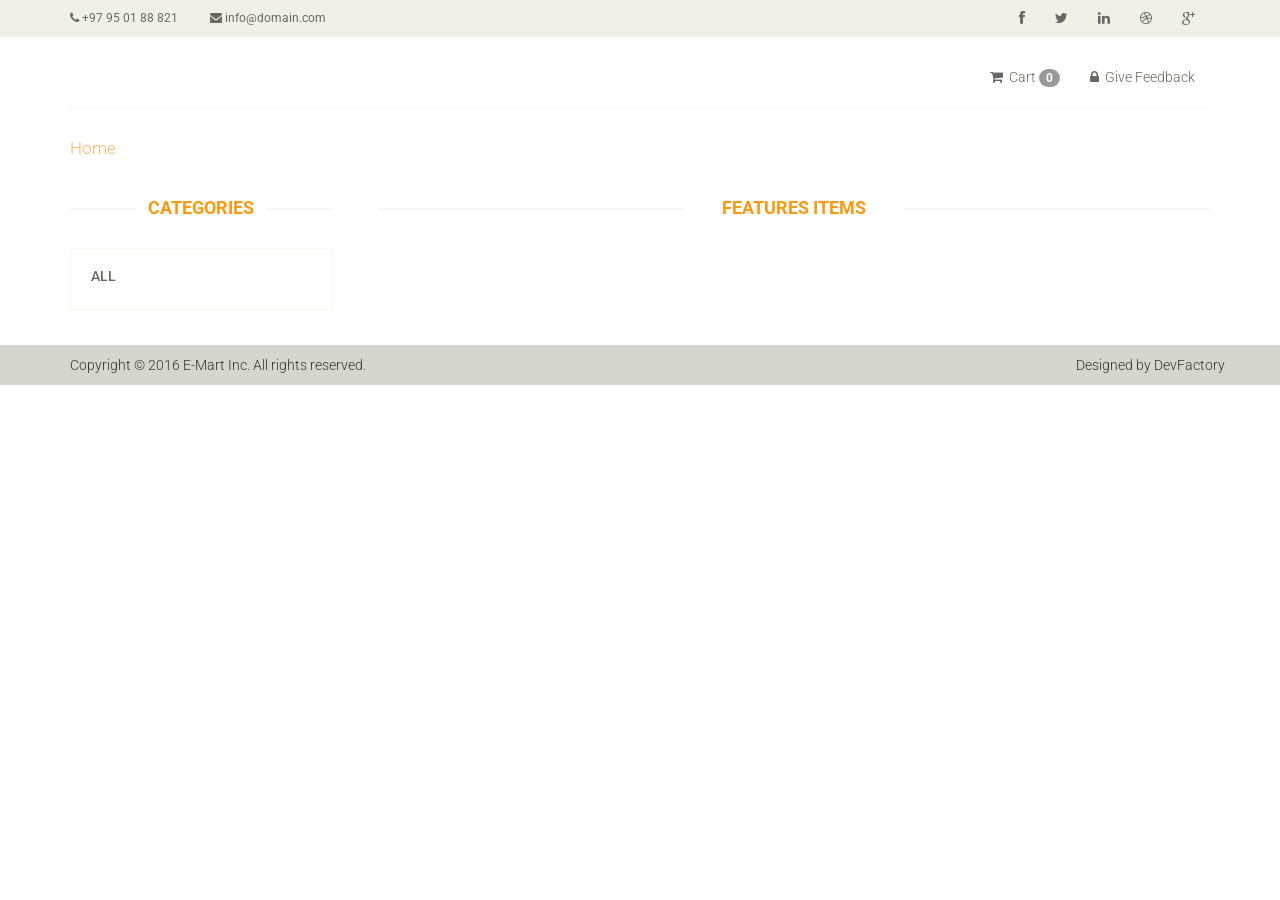
==== commit 4e981676: "A07M02" ====
--- a/web-app/index0.html
+++ b/web-app/index0.html
@@ -1,11 +1,12 @@
-<!DOCTYPE html>
 <html lang="en" ng-app="store">
 <head>
     <meta charset="utf-8">
     <meta name="viewport" content="width=device-width, initial-scale=1.0">
     <meta name="description" content="">
     <meta name="author" content="">
+
     <title>Home | EMart</title>
+
     <link href="css/bootstrap.min.css" rel="stylesheet">
     <link href="css/font-awesome.min.css" rel="stylesheet">
     <link href="css/prettyPhoto.css" rel="stylesheet">
@@ -15,17 +16,21 @@
     <link href="css/carousel.css" rel="stylesheet">
     <link href="css/responsive.css" rel="stylesheet">
     <link rel="shortcut icon" href="images/ico/favicon.ico">
+
     <link rel="apple-touch-icon-precomposed" sizes="144x144" href="images/ico/apple-touch-icon-144-precomposed.png">
     <link rel="apple-touch-icon-precomposed" sizes="114x114" href="images/ico/apple-touch-icon-114-precomposed.png">
     <link rel="apple-touch-icon-precomposed" sizes="72x72" href="images/ico/apple-touch-icon-72-precomposed.png">
     <link rel="apple-touch-icon-precomposed" href="images/ico/apple-touch-icon-57-precomposed.png">
+
     <script src="js/angular.min.js"></script>
     <script src="js/angular-route.js"></script>
+    <script src="js/ngStorage.js"></script>
     <script src="js/jquery.js"></script>
     <script src="js/bootstrap.min.js"></script>
     <script src="js/price-range.js"></script>
     <script src="js/jquery.prettyPhoto.js"></script>
     <script src="js/main.js"></script>
+
 </head><!--/head-->
 
 <body>
